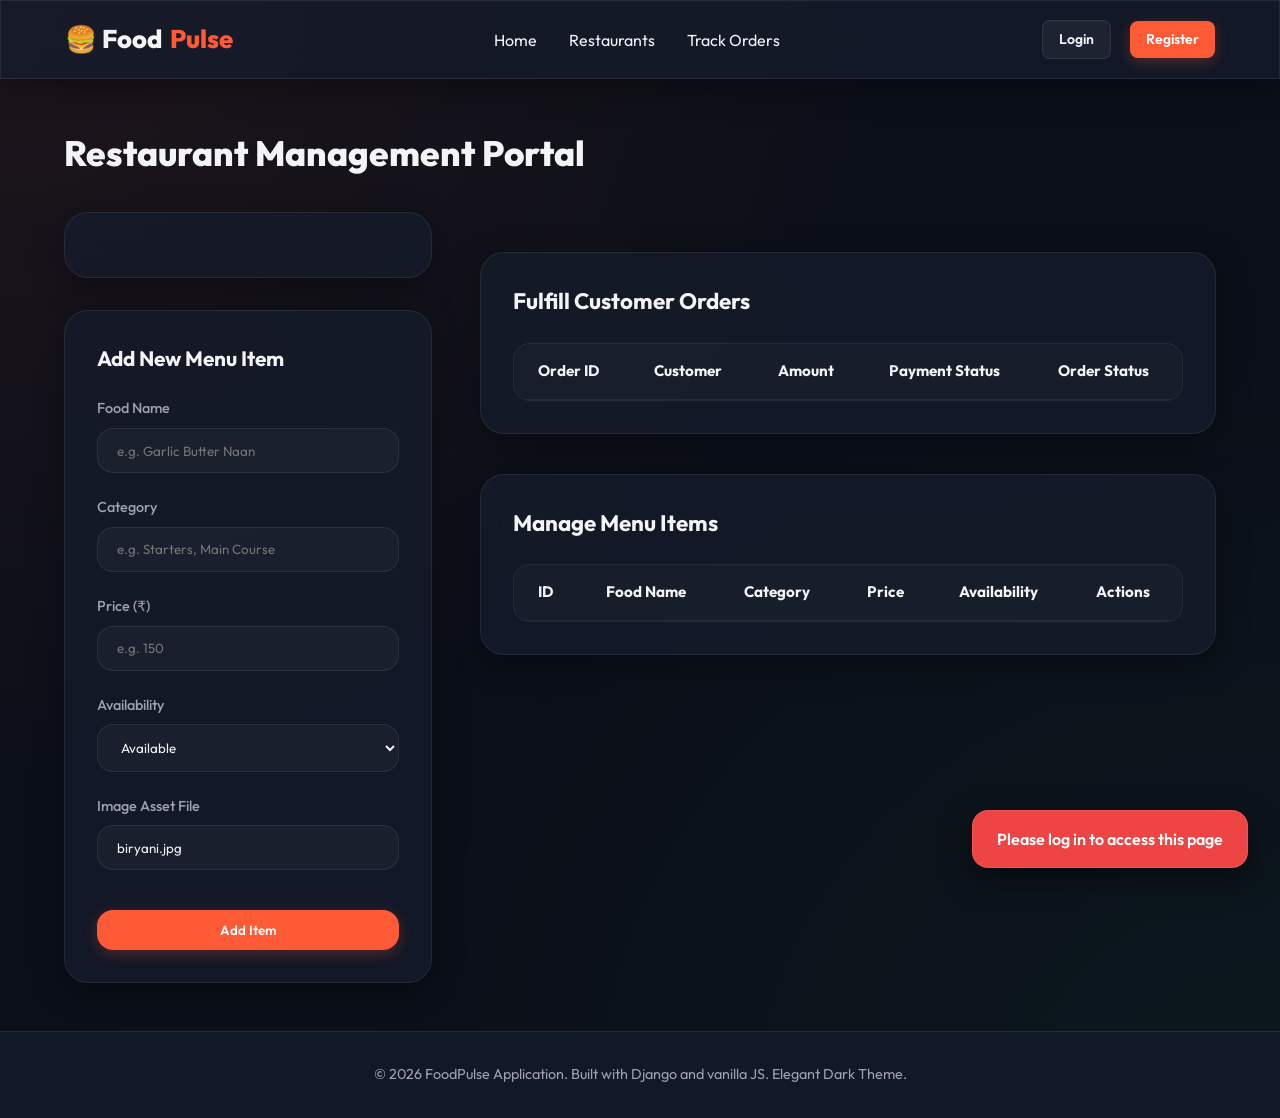
==== Frontend/restaurant_dashboard.html @ 671bf9e0 "Initial commit" ====
<!DOCTYPE html>
<html lang="en">
<head>
    <meta charset="UTF-8">
    <meta name="viewport" content="width=device-width, initial-scale=1.0">
    <title>Restaurant Manager - FoodPulse</title>
    <link rel="stylesheet" href="style.css">
</head>
<body>
    <header></header>

    <main>
        <h1 style="font-size: 2.2rem; font-weight: 800; margin-bottom: 2rem;">Restaurant Management Portal</h1>
        
        <div class="dashboard-grid">
            <!-- Left Side: Profile and Add Food Form -->
            <div class="panel-side">
                <div id="rest-details-info" class="profile-card glass">
                    <!-- Populated dynamically -->
                </div>
                
                <!-- Add Food Form -->
                <div class="glass" style="padding: 2rem; border-radius: var(--radius-lg);">
                    <h3 style="font-size: 1.3rem; font-weight: 700; margin-bottom: 1.5rem;">Add New Menu Item</h3>
                    <form id="rest-add-food-form">
                        <div class="form-group">
                            <label for="food-name">Food Name</label>
                            <input type="text" id="food-name" placeholder="e.g. Garlic Butter Naan" required>
                        </div>
                        <div class="form-group">
                            <label for="food-category">Category</label>
                            <input type="text" id="food-category" placeholder="e.g. Starters, Main Course" required>
                        </div>
                        <div class="form-group">
                            <label for="food-price">Price (₹)</label>
                            <input type="number" id="food-price" step="0.01" min="1" placeholder="e.g. 150" required>
                        </div>
                        <div class="form-group">
                            <label for="food-avail">Availability</label>
                            <select id="food-avail">
                                <option value="Available">Available</option>
                                <option value="Out of Stock">Out of Stock</option>
                            </select>
                        </div>
                        <div class="form-group">
                            <label for="food-img">Image Asset File</label>
                            <input type="text" id="food-img" placeholder="e.g. biryani.jpg, pizza.jpg" value="biryani.jpg">
                        </div>
                        <button type="submit" class="btn btn-primary" style="width: 100%; margin-top: 1rem;">Add Item</button>
                    </form>
                </div>
            </div>
            
            <!-- Right Side: Stats, Menu List, Orders List -->
            <div class="panel-main">
                <!-- Stats -->
                <div id="rest-stats-container" class="stat-grid">
                    <!-- Populated dynamically -->
                </div>
                
                <!-- Order Fulfillment Table -->
                <div class="glass" style="padding: 2rem; border-radius: var(--radius-lg);">
                    <h2 style="font-size: 1.4rem; font-weight: 700; margin-bottom: 1.5rem;">Fulfill Customer Orders</h2>
                    <div class="table-container">
                        <table>
                            <thead>
                                <tr>
                                    <th>Order ID</th>
                                    <th>Customer</th>
                                    <th>Amount</th>
                                    <th>Payment Status</th>
                                    <th>Order Status</th>
                                </tr>
                            </thead>
                            <tbody id="rest-orders-table">
                                <!-- Populated dynamically -->
                            </tbody>
                        </table>
                    </div>
                </div>
                
                <!-- Menu Management Table -->
                <div class="glass" style="padding: 2rem; border-radius: var(--radius-lg);">
                    <h2 style="font-size: 1.4rem; font-weight: 700; margin-bottom: 1.5rem;">Manage Menu Items</h2>
                    <div class="table-container">
                        <table>
                            <thead>
                                <tr>
                                    <th>ID</th>
                                    <th>Food Name</th>
                                    <th>Category</th>
                                    <th>Price</th>
                                    <th>Availability</th>
                                    <th>Actions</th>
                                </tr>
                            </thead>
                            <tbody id="rest-foods-table">
                                <!-- Populated dynamically -->
                            </tbody>
                        </table>
                    </div>
                </div>
            </div>
        </div>
    </main>

    <footer></footer>

    <script src="script.js"></script>
</body>
</html>
---- Frontend/style.css ----
@import url('https://fonts.googleapis.com/css2?family=Outfit:wght@300;400;500;600;700;800&display=swap');

:root {
    --bg-primary: #0b0f19;
    --bg-secondary: #111827;
    --bg-card: rgba(22, 28, 45, 0.75);
    --border-color: rgba(255, 255, 255, 0.08);
    --text-primary: #f3f4f6;
    --text-secondary: #9ca3af;
    --text-muted: #6b7280;
    --primary: #ff5a36;
    --primary-hover: #e04825;
    --primary-glow: rgba(255, 90, 54, 0.25);
    --success: #10b981;
    --error: #ef4444;
    --warning: #f59e0b;
    --rating: #fbbf24;
    --font-sans: 'Outfit', sans-serif;
    --radius-sm: 8px;
    --radius-md: 16px;
    --radius-lg: 24px;
    --transition: all 0.3s cubic-bezier(0.4, 0, 0.2, 1);
}

* {
    margin: 0;
    padding: 0;
    box-sizing: border-box;
}

body {
    font-family: var(--font-sans);
    background-color: var(--bg-primary);
    background-image: 
        radial-gradient(at 0% 0%, rgba(255, 90, 54, 0.08) 0px, transparent 50%),
        radial-gradient(at 100% 100%, rgba(16, 185, 129, 0.05) 0px, transparent 50%);
    color: var(--text-primary);
    min-height: 100vh;
    display: flex;
    flex-direction: column;
    overflow-x: hidden;
    line-height: 1.5;
}

a {
    color: inherit;
    text-decoration: none;
    transition: var(--transition);
}

button, input, select, textarea {
    font-family: inherit;
    color: inherit;
}

/* Glassmorphism utility */
.glass {
    background: var(--bg-card);
    backdrop-filter: blur(16px);
    -webkit-backdrop-filter: blur(16px);
    border: 1px solid var(--border-color);
    box-shadow: 0 8px 32px 0 rgba(0, 0, 0, 0.37);
}

/* Navbar */
header {
    position: sticky;
    top: 0;
    z-index: 100;
    width: 100%;
}

.navbar {
    display: flex;
    justify-content: space-between;
    align-items: center;
    padding: 1.2rem 5%;
    border-bottom: 1px solid var(--border-color);
}

.logo {
    display: flex;
    align-items: center;
    gap: 0.5rem;
    font-size: 1.6rem;
    font-weight: 800;
    color: var(--text-primary);
}

.logo span {
    color: var(--primary);
}

.nav-links {
    display: flex;
    gap: 2rem;
    align-items: center;
    list-style: none;
}

.nav-links a:hover {
    color: var(--primary);
    text-shadow: 0 0 8px var(--primary-glow);
}

.nav-buttons {
    display: flex;
    align-items: center;
    gap: 1.2rem;
}

/* Buttons */
.btn {
    display: inline-flex;
    align-items: center;
    justify-content: center;
    gap: 0.5rem;
    padding: 0.75rem 1.5rem;
    border-radius: var(--radius-md);
    font-weight: 600;
    cursor: pointer;
    transition: var(--transition);
    border: none;
    outline: none;
}

.btn-primary {
    background: var(--primary);
    color: #fff;
    box-shadow: 0 4px 14px var(--primary-glow);
}

.btn-primary:hover {
    background: var(--primary-hover);
    transform: translateY(-2px);
    box-shadow: 0 6px 20px rgba(255, 90, 54, 0.4);
}

.btn-secondary {
    background: rgba(255, 255, 255, 0.05);
    border: 1px solid var(--border-color);
}

.btn-secondary:hover {
    background: rgba(255, 255, 255, 0.1);
    transform: translateY(-2px);
}

.btn-danger {
    background: var(--error);
    color: #fff;
}

.btn-danger:hover {
    background: #d32f2f;
    transform: translateY(-2px);
}

.btn-sm {
    padding: 0.5rem 1rem;
    font-size: 0.875rem;
    border-radius: var(--radius-sm);
}

/* Main Content */
main {
    flex: 1;
    padding: 3rem 5%;
    max-width: 1400px;
    width: 100%;
    margin: 0 auto;
}

/* Footer */
footer {
    padding: 2rem 5%;
    text-align: center;
    border-top: 1px solid var(--border-color);
    color: var(--text-secondary);
    background-color: var(--bg-secondary);
    font-size: 0.9rem;
}

/* Hero Section */
.hero {
    display: grid;
    grid-template-columns: 1.2fr 0.8fr;
    gap: 4rem;
    align-items: center;
    margin-bottom: 4rem;
}

.hero-text h1 {
    font-size: 3.5rem;
    font-weight: 800;
    line-height: 1.15;
    margin-bottom: 1.5rem;
}

.hero-text h1 span {
    color: var(--primary);
    background: linear-gradient(to right, #ff5a36, #ff8a00);
    -webkit-background-clip: text;
    -webkit-text-fill-color: transparent;
}

.hero-text p {
    font-size: 1.2rem;
    color: var(--text-secondary);
    margin-bottom: 2rem;
}

.hero-image {
    position: relative;
    border-radius: var(--radius-lg);
    overflow: hidden;
    aspect-ratio: 4/3;
    border: 1px solid var(--border-color);
}

.hero-image img {
    width: 100%;
    height: 100%;
    object-fit: cover;
    transition: transform 0.8s ease;
}

.hero-image:hover img {
    transform: scale(1.05);
}

/* Grid Sections */
.section-title {
    font-size: 2rem;
    font-weight: 700;
    margin-bottom: 2rem;
    display: flex;
    justify-content: space-between;
    align-items: center;
}

.section-link {
    font-size: 1rem;
    color: var(--primary);
    font-weight: 600;
}

.grid-restaurants {
    display: grid;
    grid-template-columns: repeat(auto-fill, minmax(280px, 1fr));
    gap: 2rem;
    margin-bottom: 4rem;
}

.grid-foods {
    display: grid;
    grid-template-columns: repeat(auto-fill, minmax(250px, 1fr));
    gap: 2rem;
    margin-bottom: 4rem;
}

/* Restaurant Card */
.card-restaurant {
    border-radius: var(--radius-md);
    overflow: hidden;
    transition: var(--transition);
}

.card-restaurant:hover {
    transform: translateY(-5px);
    border-color: rgba(255, 90, 54, 0.3);
}

.card-image {
    height: 180px;
    position: relative;
    overflow: hidden;
}

.card-image img {
    width: 100%;
    height: 100%;
    object-fit: cover;
    transition: var(--transition);
}

.card-restaurant:hover .card-image img {
    transform: scale(1.05);
}

.card-badge {
    position: absolute;
    top: 1rem;
    right: 1rem;
    background: rgba(11, 15, 25, 0.8);
    backdrop-filter: blur(8px);
    padding: 0.25rem 0.75rem;
    border-radius: var(--radius-sm);
    font-size: 0.8rem;
    font-weight: 600;
    color: var(--primary);
    border: 1px solid var(--border-color);
}

.card-body {
    padding: 1.5rem;
}

.card-title {
    font-size: 1.25rem;
    font-weight: 700;
    margin-bottom: 0.5rem;
}

.card-cuisine {
    color: var(--text-secondary);
    font-size: 0.9rem;
    margin-bottom: 1rem;
}

.card-meta {
    display: flex;
    justify-content: space-between;
    align-items: center;
    border-top: 1px solid var(--border-color);
    padding-top: 1rem;
    font-size: 0.9rem;
}

.rating {
    display: flex;
    align-items: center;
    gap: 0.25rem;
    font-weight: 600;
    color: var(--rating);
}

/* Food Card */
.card-food {
    border-radius: var(--radius-md);
    overflow: hidden;
    transition: var(--transition);
    display: flex;
    flex-direction: column;
}

.card-food:hover {
    transform: translateY(-5px);
    border-color: rgba(255, 90, 54, 0.3);
}

.food-badge {
    position: absolute;
    top: 1rem;
    left: 1rem;
    background: rgba(16, 185, 129, 0.9);
    padding: 0.25rem 0.75rem;
    border-radius: var(--radius-sm);
    font-size: 0.8rem;
    font-weight: 600;
    color: white;
}

.food-badge.out-of-stock {
    background: rgba(239, 68, 68, 0.9);
}

.food-price {
    font-size: 1.3rem;
    font-weight: 800;
    color: var(--text-primary);
}

.food-restaurant {
    font-size: 0.85rem;
    color: var(--text-secondary);
    margin-bottom: 0.5rem;
    font-weight: 500;
}

/* Forms */
.form-container {
    max-width: 500px;
    margin: 2rem auto;
    padding: 2.5rem;
    border-radius: var(--radius-lg);
}

.form-title {
    font-size: 2rem;
    font-weight: 700;
    text-align: center;
    margin-bottom: 2rem;
}

.form-group {
    margin-bottom: 1.5rem;
}

.form-group label {
    display: block;
    margin-bottom: 0.5rem;
    font-size: 0.9rem;
    font-weight: 500;
    color: var(--text-secondary);
}

.form-group input, .form-group select, .form-group textarea {
    width: 100%;
    padding: 0.85rem 1.2rem;
    border-radius: var(--radius-md);
    background: rgba(255, 255, 255, 0.03);
    border: 1px solid var(--border-color);
    outline: none;
    transition: var(--transition);
    color: var(--text-primary);
}

.form-group input:focus, .form-group select:focus, .form-group textarea:focus {
    border-color: var(--primary);
    box-shadow: 0 0 10px rgba(255, 90, 54, 0.15);
    background: rgba(255, 255, 255, 0.05);
}

.form-footer {
    text-align: center;
    margin-top: 1.5rem;
    font-size: 0.9rem;
    color: var(--text-secondary);
}

.form-footer a {
    color: var(--primary);
    font-weight: 600;
}

/* Cart Page */
.cart-layout {
    display: grid;
    grid-template-columns: 1.3fr 0.7fr;
    gap: 3rem;
}

.cart-items {
    display: flex;
    flex-direction: column;
    gap: 1.5rem;
}

.cart-item {
    display: flex;
    align-items: center;
    justify-content: space-between;
    padding: 1.5rem;
    border-radius: var(--radius-md);
}

.cart-item-details {
    display: flex;
    flex-direction: column;
    gap: 0.25rem;
}

.cart-item-title {
    font-size: 1.2rem;
    font-weight: 700;
}

.cart-item-price {
    color: var(--text-secondary);
    font-size: 0.95rem;
}

.cart-qty-ctrl {
    display: flex;
    align-items: center;
    gap: 1rem;
    background: rgba(255, 255, 255, 0.05);
    border: 1px solid var(--border-color);
    padding: 0.35rem 0.85rem;
    border-radius: var(--radius-sm);
}

.cart-qty-btn {
    background: none;
    border: none;
    cursor: pointer;
    font-size: 1.1rem;
    font-weight: 700;
    color: var(--text-primary);
}

.cart-qty-btn:hover {
    color: var(--primary);
}

.cart-summary {
    padding: 2rem;
    border-radius: var(--radius-lg);
    height: fit-content;
    display: flex;
    flex-direction: column;
    gap: 1.5rem;
}

.summary-row {
    display: flex;
    justify-content: space-between;
    font-size: 1.1rem;
}

.summary-total {
    font-size: 1.4rem;
    font-weight: 800;
    border-top: 1px solid var(--border-color);
    padding-top: 1rem;
    color: var(--text-primary);
}

/* Timeline/Order Tracking */
.timeline {
    position: relative;
    max-width: 800px;
    margin: 2rem auto;
    padding: 1rem 0;
}

.timeline::before {
    content: '';
    position: absolute;
    left: 25px;
    top: 0;
    height: 100%;
    width: 4px;
    background: rgba(255, 255, 255, 0.1);
    border-radius: 2px;
}

.timeline-item {
    position: relative;
    padding-left: 70px;
    margin-bottom: 2.5rem;
}

.timeline-item:last-child {
    margin-bottom: 0;
}

.timeline-icon {
    position: absolute;
    left: 10px;
    top: 0;
    width: 34px;
    height: 34px;
    border-radius: 50%;
    background: var(--bg-secondary);
    border: 3px solid rgba(255, 255, 255, 0.1);
    display: flex;
    align-items: center;
    justify-content: center;
    z-index: 1;
    transition: var(--transition);
}

.timeline-item.active .timeline-icon {
    background: var(--primary);
    border-color: var(--primary-glow);
    box-shadow: 0 0 15px var(--primary);
}

.timeline-item.completed .timeline-icon {
    background: var(--success);
    border-color: rgba(16, 185, 129, 0.3);
}

.timeline-content {
    padding: 1.2rem;
    border-radius: var(--radius-md);
}

.timeline-title {
    font-weight: 700;
    font-size: 1.15rem;
    margin-bottom: 0.25rem;
}

.timeline-desc {
    color: var(--text-secondary);
    font-size: 0.95rem;
}

/* Dashboard / Panels */
.dashboard-grid {
    display: grid;
    grid-template-columns: 1fr 2fr;
    gap: 3rem;
}

.panel-side {
    display: flex;
    flex-direction: column;
    gap: 2rem;
}

.panel-main {
    display: flex;
    flex-direction: column;
    gap: 2.5rem;
}

.profile-card {
    padding: 2rem;
    border-radius: var(--radius-lg);
    text-align: center;
    display: flex;
    flex-direction: column;
    align-items: center;
    gap: 1rem;
}

.profile-avatar {
    width: 90px;
    height: 90px;
    border-radius: 50%;
    background: linear-gradient(135deg, var(--primary), #ff8a00);
    display: flex;
    align-items: center;
    justify-content: center;
    font-size: 2.5rem;
    font-weight: 800;
    color: white;
    margin-bottom: 0.5rem;
}

.stat-grid {
    display: grid;
    grid-template-columns: repeat(auto-fit, minmax(130px, 1fr));
    gap: 1.5rem;
    width: 100%;
}

.stat-card {
    padding: 1.2rem;
    border-radius: var(--radius-md);
    text-align: center;
    display: flex;
    flex-direction: column;
    gap: 0.5rem;
}

.stat-val {
    font-size: 1.8rem;
    font-weight: 800;
    color: var(--primary);
}

.stat-lbl {
    font-size: 0.85rem;
    color: var(--text-secondary);
    font-weight: 600;
}

/* Tables style for admin and tables in dashboard */
.table-container {
    width: 100%;
    overflow-x: auto;
    border-radius: var(--radius-md);
    border: 1px solid var(--border-color);
}

table {
    width: 100%;
    border-collapse: collapse;
    text-align: left;
    font-size: 0.95rem;
}

th, td {
    padding: 1rem 1.5rem;
    border-bottom: 1px solid var(--border-color);
}

th {
    background: rgba(255, 255, 255, 0.02);
    font-weight: 700;
    color: var(--text-primary);
}

tr:last-child td {
    border-bottom: none;
}

tr:hover td {
    background: rgba(255, 255, 255, 0.01);
}

.badge-status {
    padding: 0.25rem 0.75rem;
    border-radius: 50px;
    font-size: 0.8rem;
    font-weight: 600;
    display: inline-block;
}

.status-pending { background: rgba(245, 158, 11, 0.15); color: var(--warning); }
.status-paid { background: rgba(16, 185, 129, 0.15); color: var(--success); }
.status-failed { background: rgba(239, 68, 68, 0.15); color: var(--error); }
.status-placed { background: rgba(59, 130, 246, 0.15); color: #60a5fa; }
.status-preparing { background: rgba(139, 92, 246, 0.15); color: #a78bfa; }
.status-delivery { background: rgba(236, 72, 153, 0.15); color: #f472b6; }
.status-delivered { background: rgba(16, 185, 129, 0.15); color: var(--success); }
.status-cancelled { background: rgba(239, 68, 68, 0.15); color: var(--error); }

/* Search and Filters bar */
.filter-bar {
    display: flex;
    gap: 1.5rem;
    margin-bottom: 2.5rem;
    flex-wrap: wrap;
}

.search-input-wrapper {
    flex: 1;
    min-width: 280px;
    position: relative;
}

.search-input-wrapper input {
    width: 100%;
    padding: 0.85rem 1.5rem;
    border-radius: var(--radius-md);
    background: var(--bg-card);
    border: 1px solid var(--border-color);
    outline: none;
    color: var(--text-primary);
}

.search-input-wrapper input:focus {
    border-color: var(--primary);
    box-shadow: 0 0 15px var(--primary-glow);
}

.select-filter {
    padding: 0.85rem 1.5rem;
    border-radius: var(--radius-md);
    background: var(--bg-card);
    border: 1px solid var(--border-color);
    outline: none;
    min-width: 160px;
    cursor: pointer;
    color: var(--text-primary);
}

.select-filter option {
    background: var(--bg-secondary);
    color: var(--text-primary);
}

/* Toast Notifications */
.toast-container {
    position: fixed;
    bottom: 2rem;
    right: 2rem;
    display: flex;
    flex-direction: column;
    gap: 1rem;
    z-index: 999;
}

.toast {
    padding: 1rem 1.5rem;
    border-radius: var(--radius-md);
    color: white;
    font-weight: 600;
    box-shadow: 0 10px 30px rgba(0, 0, 0, 0.5);
    display: flex;
    align-items: center;
    gap: 0.75rem;
    animation: slideIn 0.3s ease forwards;
}

.toast-success { background: var(--success); }
.toast-error { background: var(--error); }
.toast-info { background: var(--primary); }

@keyframes slideIn {
    from {
        transform: translateX(100%);
        opacity: 0;
    }
    to {
        transform: translateX(0);
        opacity: 1;
    }
}

/* Responsive Grid Adjustments */
@media (max-width: 900px) {
    .hero {
        grid-template-columns: 1fr;
        gap: 2rem;
        text-align: center;
    }
    .hero-text h1 {
        font-size: 2.8rem;
    }
    .cart-layout {
        grid-template-columns: 1fr;
    }
    .dashboard-grid {
        grid-template-columns: 1fr;
    }
}

@media (max-width: 600px) {
    .navbar {
        flex-direction: column;
        gap: 1rem;
        padding: 1rem;
    }
    .nav-links {
        gap: 1rem;
        flex-wrap: wrap;
        justify-content: center;
    }
    .nav-buttons {
        width: 100%;
        justify-content: center;
    }
    main {
        padding: 1.5rem 1rem;
    }
    .form-container {
        padding: 1.5rem;
    }
}
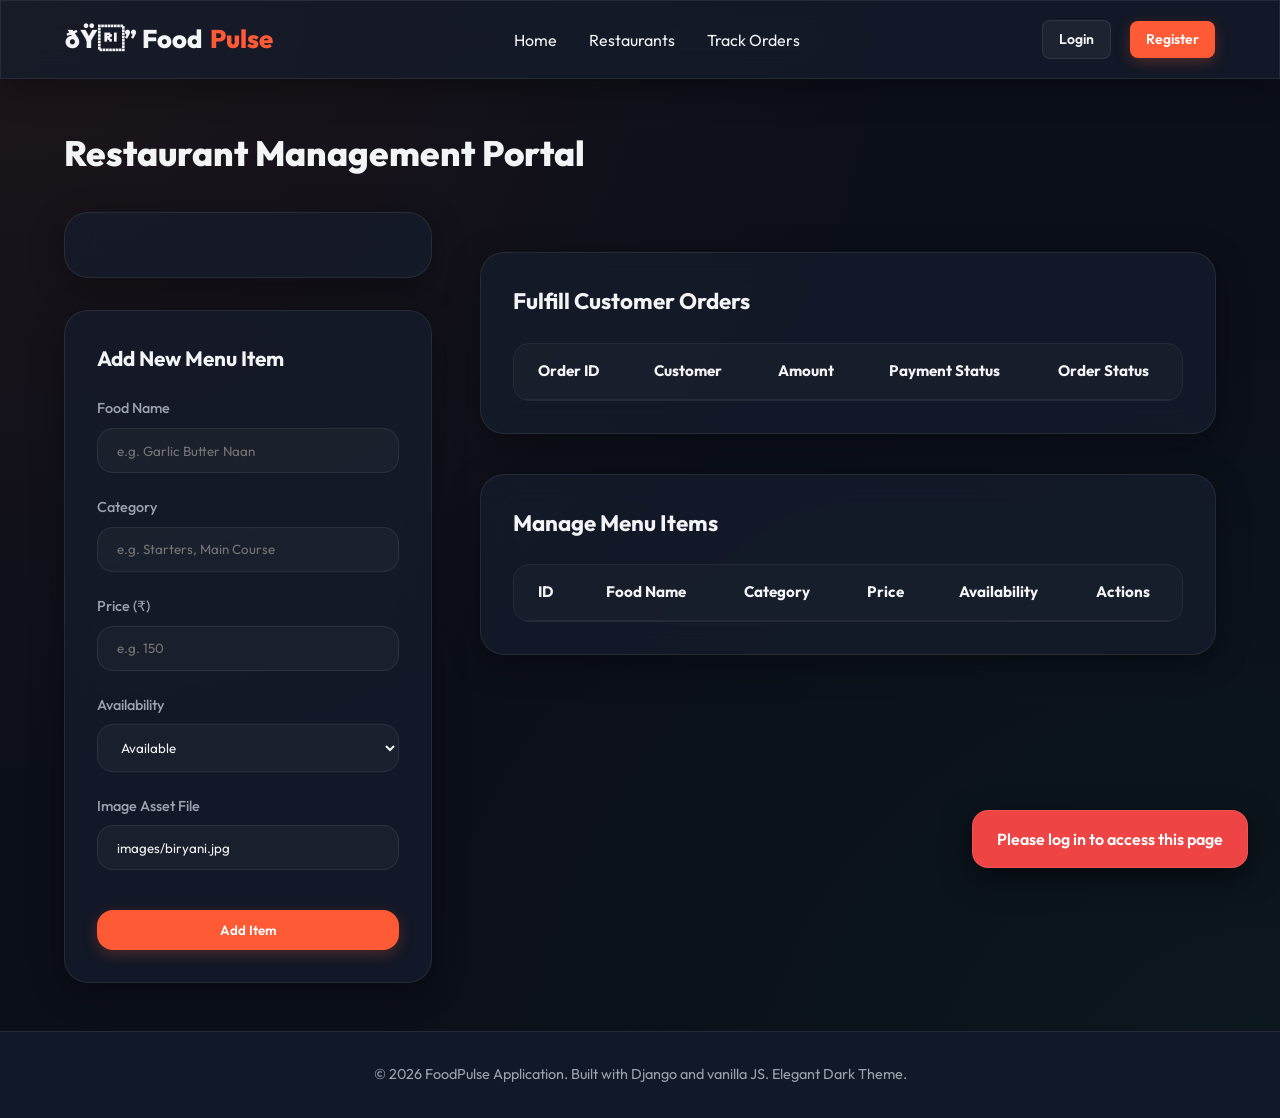
==== commit f6473fb7: "Fix rupee currency encoding" ====
--- a/Frontend/restaurant_dashboard.html
+++ b/Frontend/restaurant_dashboard.html
@@ -44,7 +44,7 @@
                         </div>
                         <div class="form-group">
                             <label for="food-img">Image Asset File</label>
-                            <input type="text" id="food-img" placeholder="e.g. biryani.jpg, pizza.jpg" value="biryani.jpg">
+                            <input type="text" id="food-img" placeholder="e.g. biryani.jpg, pizza.jpg" value="images/biryani.jpg">
                         </div>
                         <button type="submit" class="btn btn-primary" style="width: 100%; margin-top: 1rem;">Add Item</button>
                     </form>
